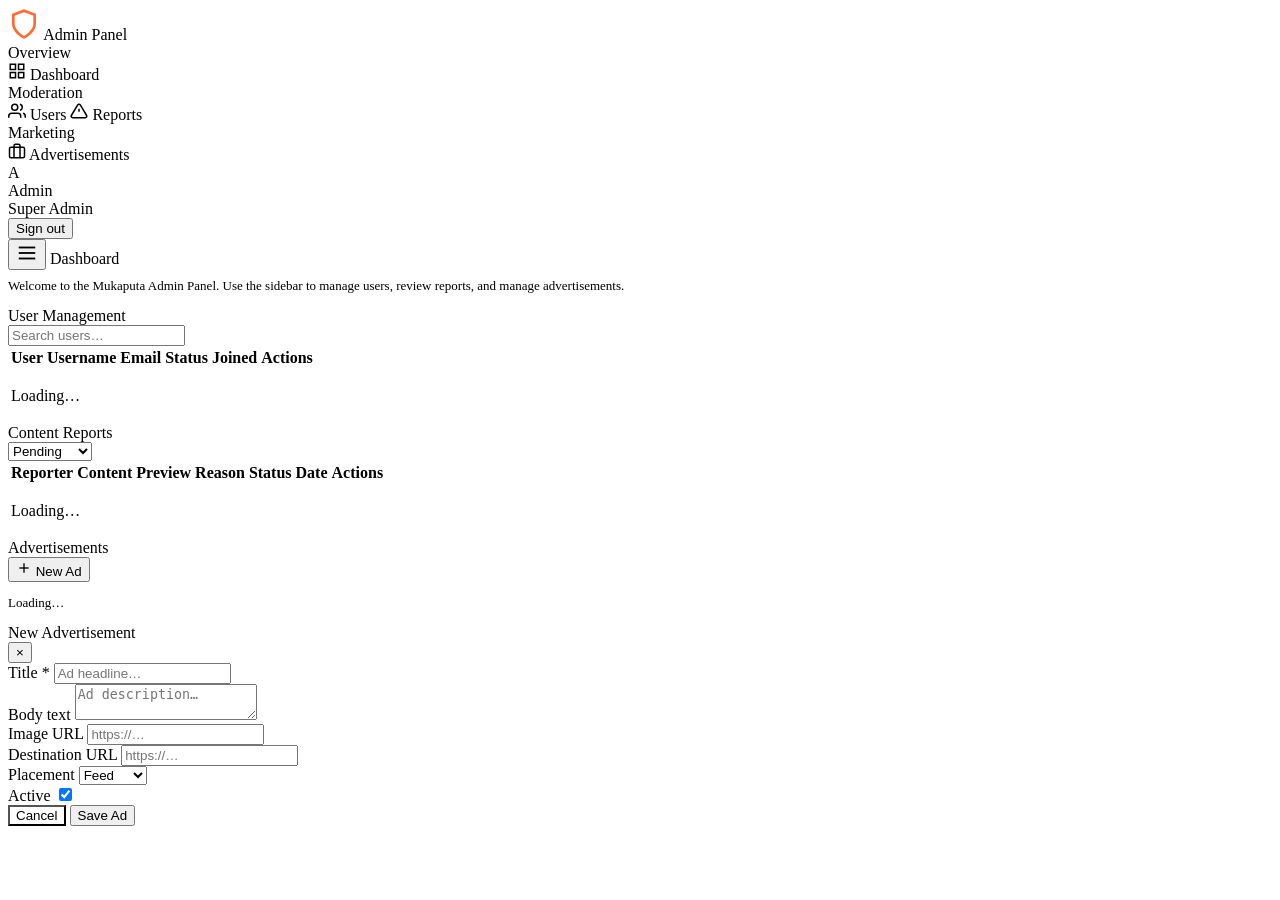
==== frontend/admin.html @ 8b46b61c "Initial commit" ====
<!DOCTYPE html>
<html lang="en">
<head>
    <meta charset="UTF-8">
    <meta name="viewport" content="width=device-width, initial-scale=1.0">
    <title>Mukaputa — Admin Dashboard</title>
    <link rel="preconnect" href="https://fonts.googleapis.com">
    <link rel="stylesheet" href="https://fonts.googleapis.com/css2?family=Inter:wght@400;500;600;700&display=swap">
    <link rel="stylesheet" href="/css/admin.css">
</head>
<body>

<!-- Mobile overlay -->
<div class="adm-overlay" id="adm-overlay" onclick="closeSidebar()"></div>

<div class="adm-layout">

    <!-- ── Sidebar ── -->
    <aside class="adm-sidebar" id="adm-sidebar">
        <div class="adm-sidebar-logo">
            <svg width="32" height="32" viewBox="0 0 24 24" fill="none" stroke="#ff6b35" stroke-width="2">
                <path d="M12 22s8-4 8-10V5l-8-3-8 3v7c0 6 8 10 8 10z"/>
            </svg>
            <span>Admin Panel</span>
        </div>

        <nav class="adm-nav">
            <div class="adm-nav-label">Overview</div>
            <a class="adm-nav-item active" data-page="dashboard" onclick="showPage('dashboard',this)">
                <svg width="18" height="18" viewBox="0 0 24 24" fill="none" stroke="currentColor" stroke-width="2"><rect x="3" y="3" width="7" height="7"/><rect x="14" y="3" width="7" height="7"/><rect x="14" y="14" width="7" height="7"/><rect x="3" y="14" width="7" height="7"/></svg>
                Dashboard
            </a>

            <div class="adm-nav-label">Moderation</div>
            <a class="adm-nav-item" data-page="users" onclick="showPage('users',this)">
                <svg width="18" height="18" viewBox="0 0 24 24" fill="none" stroke="currentColor" stroke-width="2"><path d="M17 21v-2a4 4 0 0 0-4-4H5a4 4 0 0 0-4 4v2"/><circle cx="9" cy="7" r="4"/><path d="M23 21v-2a4 4 0 0 0-3-3.87"/><path d="M16 3.13a4 4 0 0 1 0 7.75"/></svg>
                Users
            </a>
            <a class="adm-nav-item" data-page="reports" onclick="showPage('reports',this)">
                <svg width="18" height="18" viewBox="0 0 24 24" fill="none" stroke="currentColor" stroke-width="2"><path d="M10.29 3.86L1.82 18a2 2 0 0 0 1.71 3h16.94a2 2 0 0 0 1.71-3L13.71 3.86a2 2 0 0 0-3.42 0z"/><line x1="12" y1="9" x2="12" y2="13"/><line x1="12" y1="17" x2="12.01" y2="17"/></svg>
                Reports
                <span class="adm-nav-badge" id="reports-badge" style="display:none">0</span>
            </a>

            <div class="adm-nav-label">Marketing</div>
            <a class="adm-nav-item" data-page="ads" onclick="showPage('ads',this)">
                <svg width="18" height="18" viewBox="0 0 24 24" fill="none" stroke="currentColor" stroke-width="2"><rect x="2" y="7" width="20" height="14" rx="2"/><path d="M16 21V5a2 2 0 0 0-2-2h-4a2 2 0 0 0-2 2v16"/></svg>
                Advertisements
            </a>
        </nav>

        <div class="adm-sidebar-footer">
            <div class="adm-user-info">
                <div class="adm-user-avatar" id="admin-avatar-initials">A</div>
                <div>
                    <div class="adm-user-name" id="admin-username">Admin</div>
                    <div class="adm-user-role">Super Admin</div>
                </div>
            </div>
            <button class="adm-logout-btn" onclick="doLogout()">Sign out</button>
        </div>
    </aside>

    <!-- ── Main ── -->
    <main class="adm-main">
        <div class="adm-topbar">
            <button class="adm-hamburger" onclick="toggleSidebar()">
                <svg width="22" height="22" viewBox="0 0 24 24" fill="none" stroke="currentColor" stroke-width="2"><line x1="3" y1="6" x2="21" y2="6"/><line x1="3" y1="12" x2="21" y2="12"/><line x1="3" y1="18" x2="21" y2="18"/></svg>
            </button>
            <span class="adm-topbar-title" id="topbar-title">Dashboard</span>
        </div>

        <div class="adm-content">

            <!-- ── DASHBOARD PAGE ── -->
            <div class="adm-page active" id="page-dashboard">
                <div class="adm-stats-grid" id="stats-grid">
                    <!-- filled by JS -->
                </div>
                <p style="color:var(--adm-text-muted); font-size:13px; margin-top:8px;">
                    Welcome to the Mukaputa Admin Panel. Use the sidebar to manage users, review reports, and manage advertisements.
                </p>
            </div>

            <!-- ── USERS PAGE ── -->
            <div class="adm-page" id="page-users">
                <div class="adm-section-header">
                    <span class="adm-section-title">User Management</span>
                    <div class="adm-controls">
                        <input class="adm-search" id="user-search" type="text" placeholder="Search users…" oninput="debounceUserSearch()">
                    </div>
                </div>
                <div class="adm-table-wrap">
                    <table class="adm-table">
                        <thead>
                            <tr>
                                <th>User</th>
                                <th>Username</th>
                                <th>Email</th>
                                <th>Status</th>
                                <th>Joined</th>
                                <th>Actions</th>
                            </tr>
                        </thead>
                        <tbody id="users-tbody">
                            <tr><td colspan="6" class="adm-empty"><p>Loading…</p></td></tr>
                        </tbody>
                    </table>
                </div>
                <div class="adm-pagination" id="users-pagination"></div>
            </div>

            <!-- ── REPORTS PAGE ── -->
            <div class="adm-page" id="page-reports">
                <div class="adm-section-header">
                    <span class="adm-section-title">Content Reports</span>
                    <div class="adm-controls">
                        <select class="adm-select" id="report-status-filter" onchange="loadReports(1)">
                            <option value="pending">Pending</option>
                            <option value="all">All</option>
                            <option value="removed">Removed</option>
                            <option value="dismissed">Dismissed</option>
                            <option value="reviewed">Reviewed</option>
                        </select>
                    </div>
                </div>
                <div class="adm-table-wrap">
                    <table class="adm-table">
                        <thead>
                            <tr>
                                <th>Reporter</th>
                                <th>Content</th>
                                <th>Preview</th>
                                <th>Reason</th>
                                <th>Status</th>
                                <th>Date</th>
                                <th>Actions</th>
                            </tr>
                        </thead>
                        <tbody id="reports-tbody">
                            <tr><td colspan="7" class="adm-empty"><p>Loading…</p></td></tr>
                        </tbody>
                    </table>
                </div>
                <div class="adm-pagination" id="reports-pagination"></div>
            </div>

            <!-- ── ADS PAGE ── -->
            <div class="adm-page" id="page-ads">
                <div class="adm-section-header">
                    <span class="adm-section-title">Advertisements</span>
                    <div class="adm-controls">
                        <button class="adm-btn adm-btn-primary" onclick="openAdModal()">
                            <svg width="16" height="16" viewBox="0 0 24 24" fill="none" stroke="currentColor" stroke-width="2"><line x1="12" y1="5" x2="12" y2="19"/><line x1="5" y1="12" x2="19" y2="12"/></svg>
                            New Ad
                        </button>
                    </div>
                </div>
                <div class="adm-ads-grid" id="ads-grid">
                    <p style="color:var(--adm-text-muted); font-size:13px;">Loading…</p>
                </div>
            </div>

        </div><!-- /adm-content -->
    </main>
</div><!-- /adm-layout -->

<!-- ── Ad Modal ── -->
<div class="adm-modal-backdrop" id="ad-modal-backdrop" onclick="closeAdModalOnBackdrop(event)">
    <div class="adm-modal">
        <div class="adm-modal-title" id="ad-modal-title">New Advertisement</div>
        <button class="adm-modal-close" onclick="closeAdModal()">×</button>
        <input type="hidden" id="ad-modal-id">

        <div class="adm-form-field">
            <label>Title *</label>
            <input type="text" id="ad-title" placeholder="Ad headline…">
        </div>
        <div class="adm-form-field">
            <label>Body text</label>
            <textarea id="ad-body" placeholder="Ad description…"></textarea>
        </div>
        <div class="adm-form-field">
            <label>Image URL</label>
            <input type="url" id="ad-image" placeholder="https://…">
        </div>
        <div class="adm-form-field">
            <label>Destination URL</label>
            <input type="url" id="ad-link" placeholder="https://…">
        </div>
        <div class="adm-form-field">
            <label>Placement</label>
            <select id="ad-placement">
                <option value="feed">Feed</option>
                <option value="sidebar">Sidebar</option>
                <option value="stories">Stories</option>
            </select>
        </div>
        <div class="adm-toggle-row">
            <span class="adm-toggle-label">Active</span>
            <label class="adm-toggle">
                <input type="checkbox" id="ad-active" checked>
                <span class="adm-toggle-slider"></span>
            </label>
        </div>

        <div class="adm-modal-actions">
            <button class="adm-btn" onclick="closeAdModal()" style="background:var(--adm-surface2);color:var(--adm-text);">Cancel</button>
            <button class="adm-btn adm-btn-primary" onclick="saveAd()">Save Ad</button>
        </div>
    </div>
</div>

<!-- ── Toast container ── -->
<div class="adm-toast-container" id="adm-toast-container"></div>

<script src="/js/admin.js"></script>
</body>
</html>
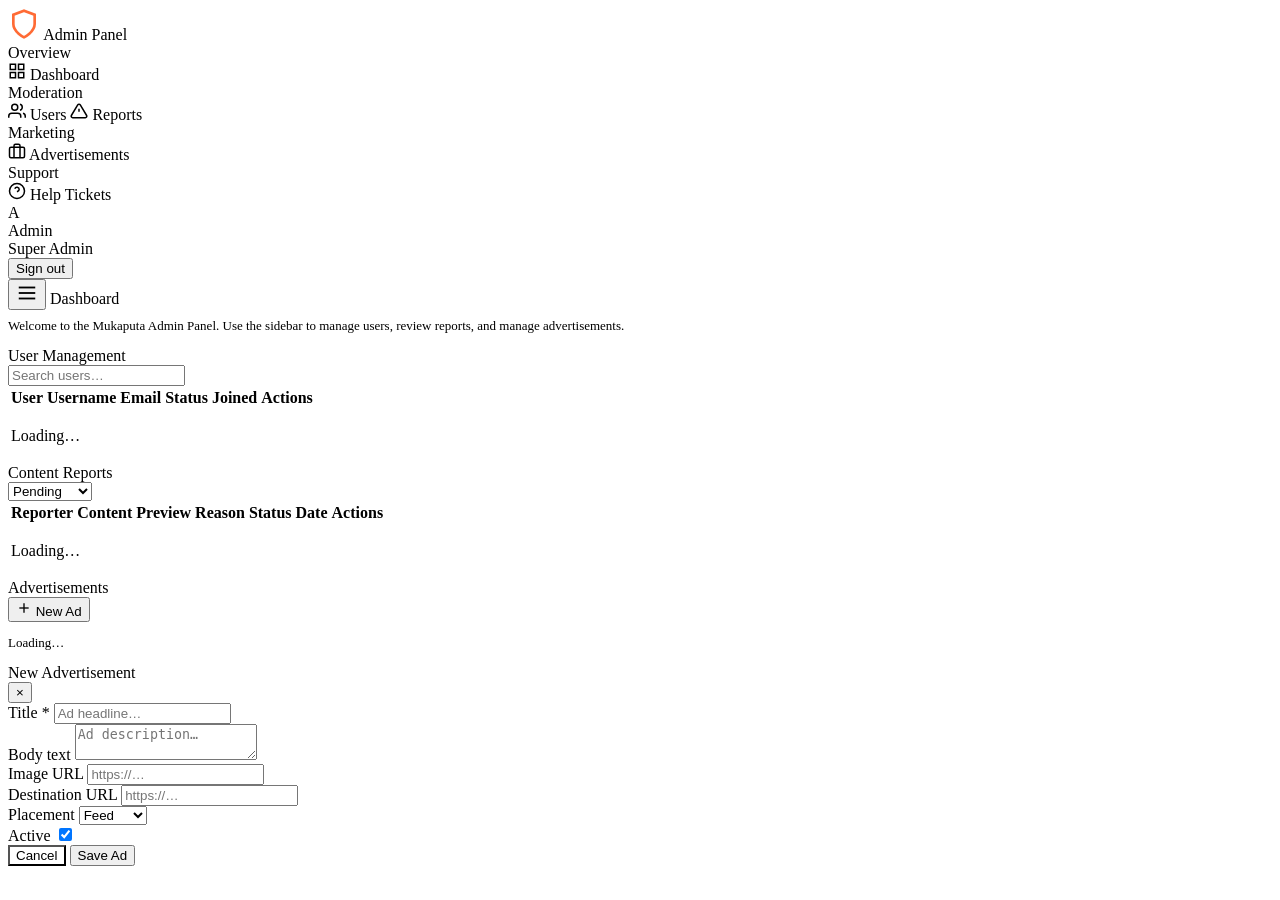
==== commit 7441c7cd: "feat: genuine Help Center with user ticket submission and admin reply panel" ====
--- a/frontend/admin.html
+++ b/frontend/admin.html
@@ -46,6 +46,13 @@
             <a class="adm-nav-item" data-page="ads" onclick="showPage('ads',this)">
                 <svg width="18" height="18" viewBox="0 0 24 24" fill="none" stroke="currentColor" stroke-width="2"><rect x="2" y="7" width="20" height="14" rx="2"/><path d="M16 21V5a2 2 0 0 0-2-2h-4a2 2 0 0 0-2 2v16"/></svg>
                 Advertisements
+            </a>
+            
+            <div class="adm-nav-label">Support</div>
+            <a class="adm-nav-item" data-page="tickets" onclick="showPage('tickets',this)">
+                <svg width="18" height="18" viewBox="0 0 24 24" fill="none" stroke="currentColor" stroke-width="2"><circle cx="12" cy="12" r="10"/><path d="M9.09 9a3 3 0 0 1 5.83 1c0 2-3 3-3 3"/><line x1="12" y1="17" x2="12.01" y2="17"/></svg>
+                Help Tickets
+                <span class="adm-nav-badge" id="tickets-badge" style="display:none">0</span>
             </a>
         </nav>
 
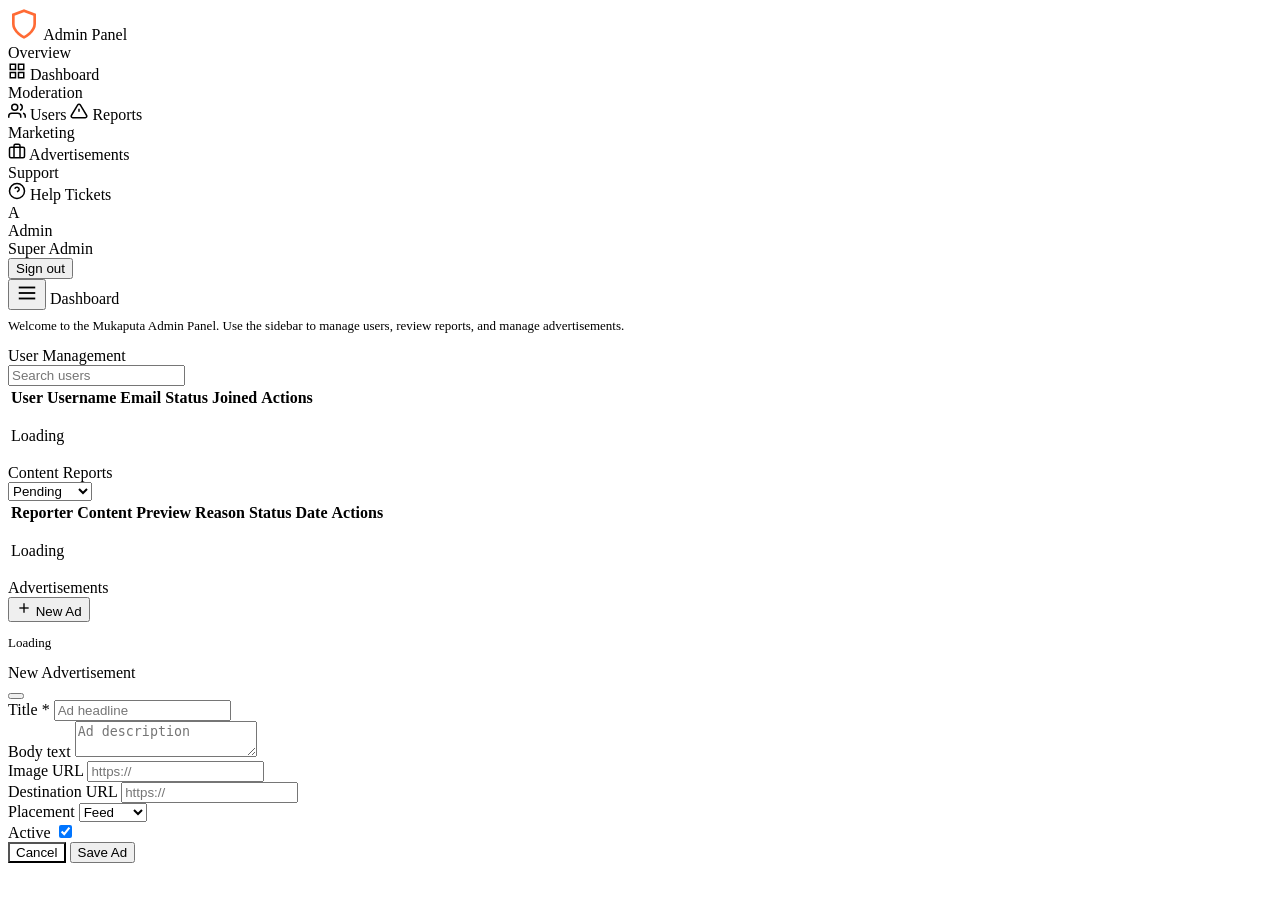
==== commit dcaf9467: "fix: nuclear clean - remove ALL non-ASCII/emoji/mojibake from every frontend file" ====
--- a/frontend/admin.html
+++ b/frontend/admin.html
@@ -3,7 +3,7 @@
 <head>
     <meta charset="UTF-8">
     <meta name="viewport" content="width=device-width, initial-scale=1.0">
-    <title>Mukaputa — Admin Dashboard</title>
+    <title>Mukaputa  Admin Dashboard</title>
     <link rel="preconnect" href="https://fonts.googleapis.com">
     <link rel="stylesheet" href="https://fonts.googleapis.com/css2?family=Inter:wght@400;500;600;700&display=swap">
     <link rel="stylesheet" href="/css/admin.css">
@@ -15,7 +15,7 @@
 
 <div class="adm-layout">
 
-    <!-- ── Sidebar ── -->
+    <!--  Sidebar  -->
     <aside class="adm-sidebar" id="adm-sidebar">
         <div class="adm-sidebar-logo">
             <svg width="32" height="32" viewBox="0 0 24 24" fill="none" stroke="#ff6b35" stroke-width="2">
@@ -68,7 +68,7 @@
         </div>
     </aside>
 
-    <!-- ── Main ── -->
+    <!--  Main  -->
     <main class="adm-main">
         <div class="adm-topbar">
             <button class="adm-hamburger" onclick="toggleSidebar()">
@@ -79,7 +79,7 @@
 
         <div class="adm-content">
 
-            <!-- ── DASHBOARD PAGE ── -->
+            <!--  DASHBOARD PAGE  -->
             <div class="adm-page active" id="page-dashboard">
                 <div class="adm-stats-grid" id="stats-grid">
                     <!-- filled by JS -->
@@ -89,12 +89,12 @@
                 </p>
             </div>
 
-            <!-- ── USERS PAGE ── -->
+            <!--  USERS PAGE  -->
             <div class="adm-page" id="page-users">
                 <div class="adm-section-header">
                     <span class="adm-section-title">User Management</span>
                     <div class="adm-controls">
-                        <input class="adm-search" id="user-search" type="text" placeholder="Search users…" oninput="debounceUserSearch()">
+                        <input class="adm-search" id="user-search" type="text" placeholder="Search users" oninput="debounceUserSearch()">
                     </div>
                 </div>
                 <div class="adm-table-wrap">
@@ -110,14 +110,14 @@
                             </tr>
                         </thead>
                         <tbody id="users-tbody">
-                            <tr><td colspan="6" class="adm-empty"><p>Loading…</p></td></tr>
+                            <tr><td colspan="6" class="adm-empty"><p>Loading</p></td></tr>
                         </tbody>
                     </table>
                 </div>
                 <div class="adm-pagination" id="users-pagination"></div>
             </div>
 
-            <!-- ── REPORTS PAGE ── -->
+            <!--  REPORTS PAGE  -->
             <div class="adm-page" id="page-reports">
                 <div class="adm-section-header">
                     <span class="adm-section-title">Content Reports</span>
@@ -145,14 +145,14 @@
                             </tr>
                         </thead>
                         <tbody id="reports-tbody">
-                            <tr><td colspan="7" class="adm-empty"><p>Loading…</p></td></tr>
+                            <tr><td colspan="7" class="adm-empty"><p>Loading</p></td></tr>
                         </tbody>
                     </table>
                 </div>
                 <div class="adm-pagination" id="reports-pagination"></div>
             </div>
 
-            <!-- ── ADS PAGE ── -->
+            <!--  ADS PAGE  -->
             <div class="adm-page" id="page-ads">
                 <div class="adm-section-header">
                     <span class="adm-section-title">Advertisements</span>
@@ -164,7 +164,7 @@
                     </div>
                 </div>
                 <div class="adm-ads-grid" id="ads-grid">
-                    <p style="color:var(--adm-text-muted); font-size:13px;">Loading…</p>
+                    <p style="color:var(--adm-text-muted); font-size:13px;">Loading</p>
                 </div>
             </div>
 
@@ -172,28 +172,28 @@
     </main>
 </div><!-- /adm-layout -->
 
-<!-- ── Ad Modal ── -->
+<!--  Ad Modal  -->
 <div class="adm-modal-backdrop" id="ad-modal-backdrop" onclick="closeAdModalOnBackdrop(event)">
     <div class="adm-modal">
         <div class="adm-modal-title" id="ad-modal-title">New Advertisement</div>
-        <button class="adm-modal-close" onclick="closeAdModal()">×</button>
+        <button class="adm-modal-close" onclick="closeAdModal()"></button>
         <input type="hidden" id="ad-modal-id">
 
         <div class="adm-form-field">
             <label>Title *</label>
-            <input type="text" id="ad-title" placeholder="Ad headline…">
+            <input type="text" id="ad-title" placeholder="Ad headline">
         </div>
         <div class="adm-form-field">
             <label>Body text</label>
-            <textarea id="ad-body" placeholder="Ad description…"></textarea>
+            <textarea id="ad-body" placeholder="Ad description"></textarea>
         </div>
         <div class="adm-form-field">
             <label>Image URL</label>
-            <input type="url" id="ad-image" placeholder="https://…">
+            <input type="url" id="ad-image" placeholder="https://">
         </div>
         <div class="adm-form-field">
             <label>Destination URL</label>
-            <input type="url" id="ad-link" placeholder="https://…">
+            <input type="url" id="ad-link" placeholder="https://">
         </div>
         <div class="adm-form-field">
             <label>Placement</label>
@@ -218,7 +218,7 @@
     </div>
 </div>
 
-<!-- ── Toast container ── -->
+<!--  Toast container  -->
 <div class="adm-toast-container" id="adm-toast-container"></div>
 
 <script src="/js/admin.js"></script>
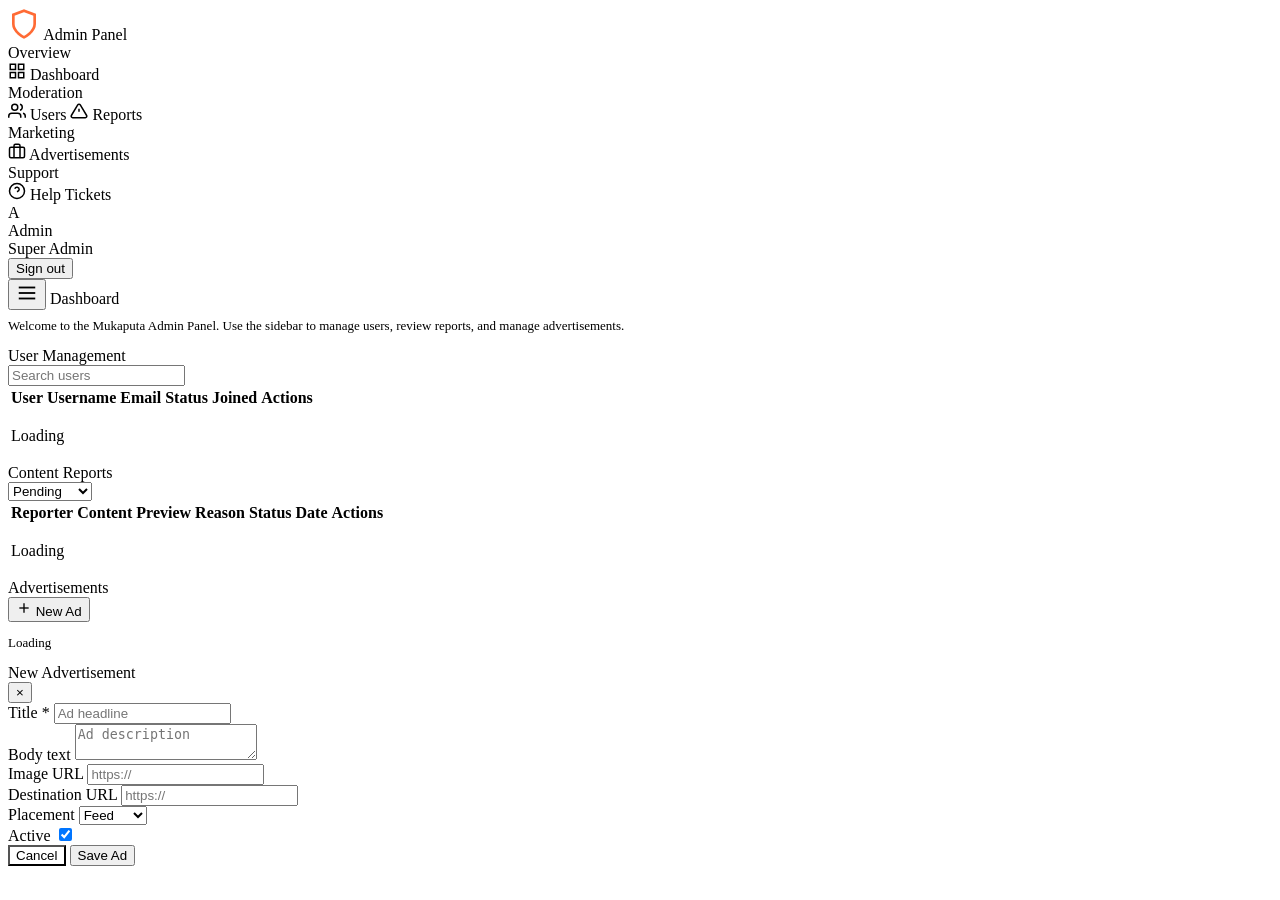
==== commit dd77f2f2: "fix: restore missing close, nav, and back button icons" ====
--- a/frontend/admin.html
+++ b/frontend/admin.html
@@ -176,7 +176,7 @@
 <div class="adm-modal-backdrop" id="ad-modal-backdrop" onclick="closeAdModalOnBackdrop(event)">
     <div class="adm-modal">
         <div class="adm-modal-title" id="ad-modal-title">New Advertisement</div>
-        <button class="adm-modal-close" onclick="closeAdModal()"></button>
+        <button class="adm-modal-close" onclick="closeAdModal()">&times;</button>
         <input type="hidden" id="ad-modal-id">
 
         <div class="adm-form-field">
